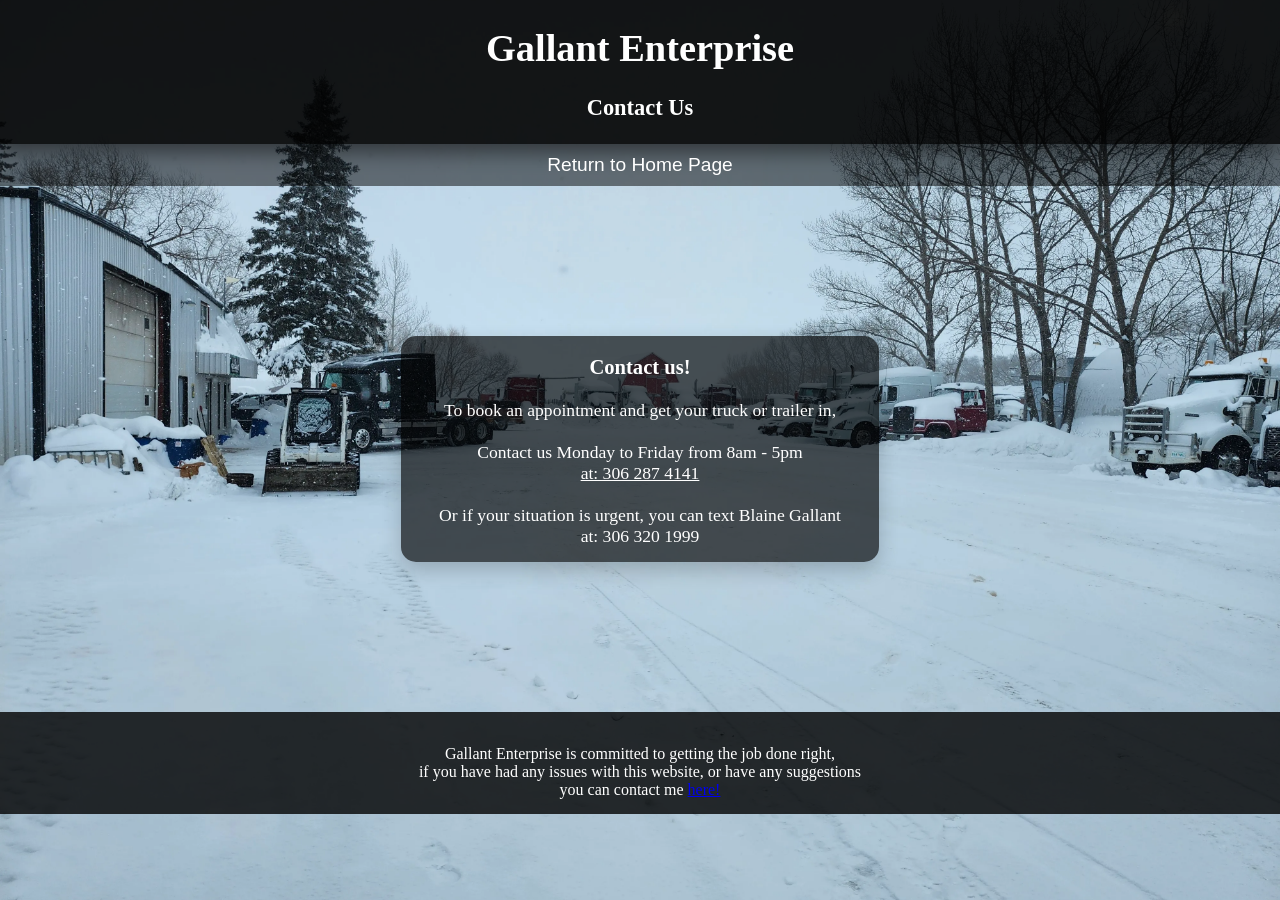
==== files/about_us.html @ fa833437 "Rename contact_us.html to about_us.html" ====
<!DOCTYPE html>
<html lang="en">
<head>
<meta name="viewport" content="width=device-width, initial-scale=1.0">
<link rel="stylesheet" type="text/css" href="css/contact_us.css">
<link rel="icon" href="files/css/Design/logo.ico" type="image/x-icon">
<title>Contact Us - Gallant Enterprise</title>
<meta charset="utf-8">
</head>
<body>

<!--Main Title-->
<div class="main-title">
<h1>Gallant Enterprise</h1>
<h3>Contact Us</h3>
</div>


<!--Nav Buttons-->
<nav>
    <button onclick="window.history.back()">Return to Home Page</button>
</nav>


<!--Contact Us-->
<div class="main-text">
<h3>Contact us!</h3>
To book an appointment and get your truck or trailer in,<br>
<br>
Contact us Monday to Friday from 8am - 5pm<br>
<u>at: 306 287 4141</u><br>
<br>
Or if your situation is urgent, you can text Blaine Gallant<br>
at: 306 320 1999
</div>


<!--Footer-->
<footer>
<br>
Gallant Enterprise is committed to getting the job done right, <br>
if you have had any issues with this website, or have any suggestions<br>
you can contact me <a href="mailto:gallant_enterprise.sturdily185@passfwd.com">here!</a>
</footer>

</body>
</html>
---- files/css/contact_us.css ----
.main-title {
  width: 100%;
  position: fixed, center;
  top: 0;
  color: white;
  background: rgba(0, 0, 0, 0.9);
  padding: 0px;
  margin: 0px auto; 
  border-radius: 0px;
  box-shadow: 0 8px 20px rgba(0, 0, 0, 0.5);
  text-align: center;
  font-size: 120%;
 }
 
 body {
  width: 100%;
  background-image: url("Design/contact_us.webp");
  background-size: cover;      
  background-position: center;  
  background-repeat: no-repeat; 
  background-attachment: fixed;

  min-height: 100vh;
  margin: 0px;
  display: flex;
  flex-direction: column;
 }

 nav {
  display: flex;
  width: 100%;
 }

 nav button {
  flex: 1;                 
  padding: 10px 0;       
  font-size: 18px;
  background-color: rgba(0, 0, 0, 0.5);
  color: white;
  border: none;
  cursor: pointer;
  font-size: 120%;
 }

 nav button:hover {
  background: radial-gradient(circle, rgba(0,0,0,0) -30%, rgba(0,0,0,0.5) 100%);
  text-shadow: 1px 1px 3px rgba(0,0,0,1);
 }

 .main-text {
  width: 35%;
  min-width: 300px;
  background: rgba(0, 0, 0, 0.65);
  color: white;
  padding: 15px;
  padding-top: 0px;
  margin: 50px auto; 
  margin-top: 150px;
  margin-bottom: 150px;
  border-radius: 15px;
  box-shadow: 0 8px 20px rgba(0, 0, 0, 0.2);
  max-width: 600px;
  text-align: center;
  font-size: 110%;
 }

 .main-text button {
  background-color: #000000;
  color: #ffffff;
  border: none;
  border-radius: 999px; 
  padding: 1px 15px;
  font-size: 13px;
  font-weight: 500;
  cursor: pointer;
  margin-top: 10px
 }

 .main-text button:hover {
  background-color: #3a3a3c;
 }

 footer {
  color: white;
  background: rgba(0, 0, 0, 0.8);
  padding: 15px;
  margin: 0px;
  border-radius: 0px;
  text-align: center;
}
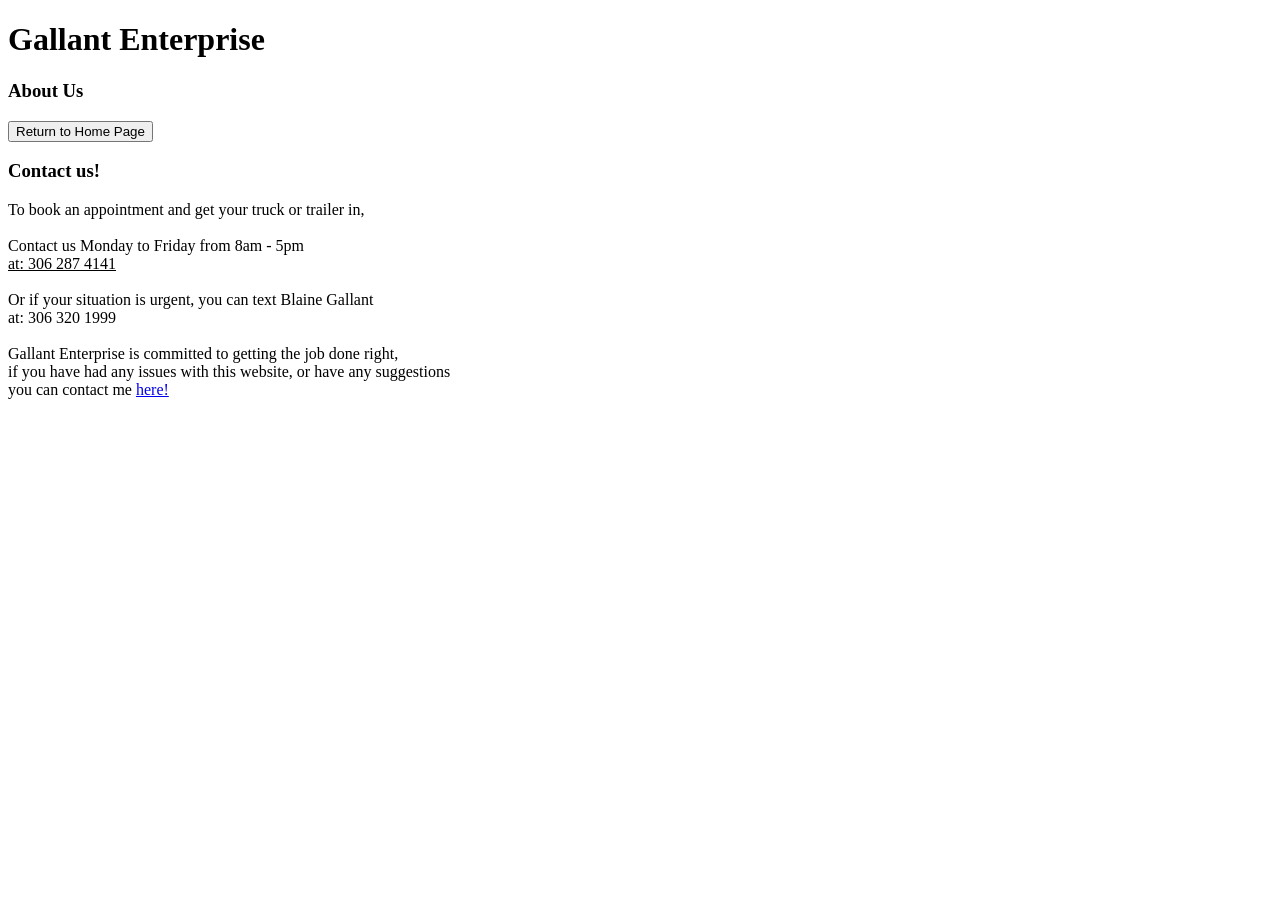
==== commit c26ad9cd: "Update about_us.html" ====
--- a/files/about_us.html
+++ b/files/about_us.html
@@ -2,9 +2,9 @@
 <html lang="en">
 <head>
 <meta name="viewport" content="width=device-width, initial-scale=1.0">
-<link rel="stylesheet" type="text/css" href="css/contact_us.css">
+<link rel="stylesheet" type="text/css" href="css/about_us.css">
 <link rel="icon" href="files/css/Design/logo.ico" type="image/x-icon">
-<title>Contact Us - Gallant Enterprise</title>
+<title>About Us - Gallant Enterprise</title>
 <meta charset="utf-8">
 </head>
 <body>
@@ -12,7 +12,7 @@
 <!--Main Title-->
 <div class="main-title">
 <h1>Gallant Enterprise</h1>
-<h3>Contact Us</h3>
+<h3>About Us</h3>
 </div>
 
 
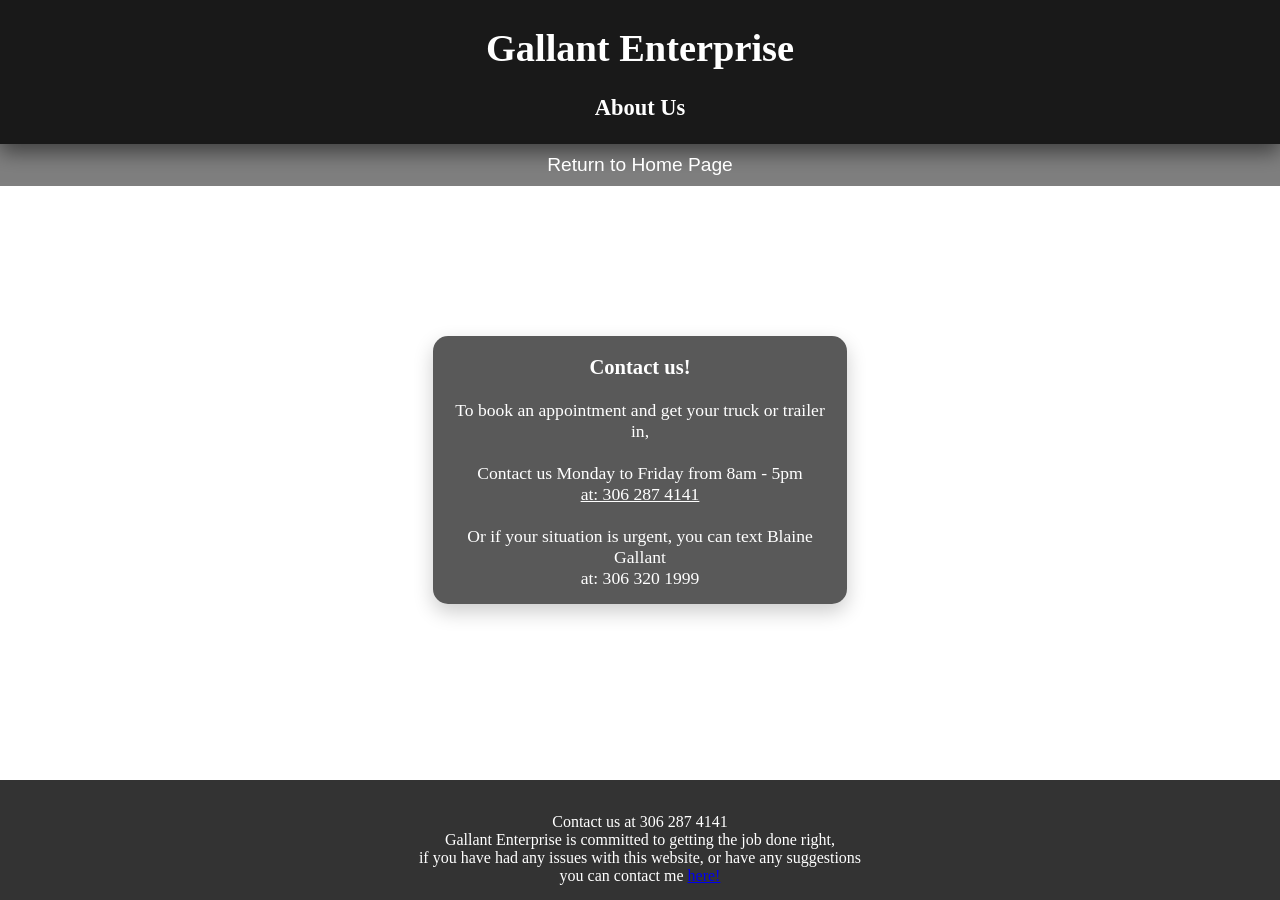
==== commit 4e2444af: "Update about_us.html" ====
--- a/files/about_us.html
+++ b/files/about_us.html
@@ -38,8 +38,9 @@
 <!--Footer-->
 <footer>
 <br>
+Contact us at 306 287 4141 <br>
 Gallant Enterprise is committed to getting the job done right, <br>
-if you have had any issues with this website, or have any suggestions<br>
+if you have had any issues with this website, or have any suggestions <br>
 you can contact me <a href="mailto:gallant_enterprise.sturdily185@passfwd.com">here!</a>
 </footer>
 
--- a/files/css/about_us.css
+++ b/files/css/about_us.css
@@ -0,0 +1,89 @@
+.main-title {
+  width: 100%;
+  position: fixed, center;
+  top: 0;
+  color: white;
+  background: rgba(0, 0, 0, 0.9);
+  padding: 0px;
+  margin: 0px auto; 
+  border-radius: 0px;
+  box-shadow: 0 8px 20px rgba(0, 0, 0, 0.5);
+  text-align: center;
+  font-size: 120%;
+ }
+ 
+ body {
+  background-image: url("Design/about_us.webp");
+  background-size: cover;       
+  background-position: center;   
+  background-repeat: no-repeat;
+  background-attachment: fixed;
+
+  min-height: 100vh;
+  margin: 0px auto;
+  display: flex;
+  flex-direction: column;
+ }
+
+ nav {
+  display: flex;
+  width: 100%;
+ }
+
+ nav button {
+  flex: 1;                 
+  padding: 10px 0;       
+  font-size: 18px;
+  background-color: rgba(0, 0, 0, 0.5);
+  color: white;
+  border: none;
+  cursor: pointer;
+  font-size: 120%;
+ }
+
+ nav button:hover {
+  background: radial-gradient(circle, rgba(0,0,0,0) -30%, rgba(0,0,0,0.5) 100%);
+  text-shadow: 1px 1px 3px rgba(0,0,0,1);
+ }
+
+ .main-text {
+  width: 30%;
+  min-width: 300px;
+  background: rgba(0, 0, 0, 0.65);
+  color: white;
+  padding: 15px;
+  padding-top: 0px;
+  margin: 50px auto; 
+  margin-top: 150px;
+  margin-bottom: 150px;
+  border-radius: 15px;
+  box-shadow: 0 8px 20px rgba(0, 0, 0, 0.2);
+  max-width: 600px;
+  text-align: center;
+  font-size: 110%;
+ }
+
+ .main-text button {
+  background-color: #000000;
+  color: #ffffff;
+  border: none;
+  border-radius: 999px; 
+  padding: 1px 15px;
+  font-size: 13px;
+  font-weight: 500;
+  cursor: pointer;
+  margin-top: 10px
+ }
+
+ .main-text button:hover {
+  background-color: #3a3a3c;
+ }
+
+ footer {
+  margin-top: auto;
+  color: white;
+  background: rgba(0, 0, 0, 0.8);
+  padding: 15px;
+  border-radius: 0px;
+  text-align: center;
+}
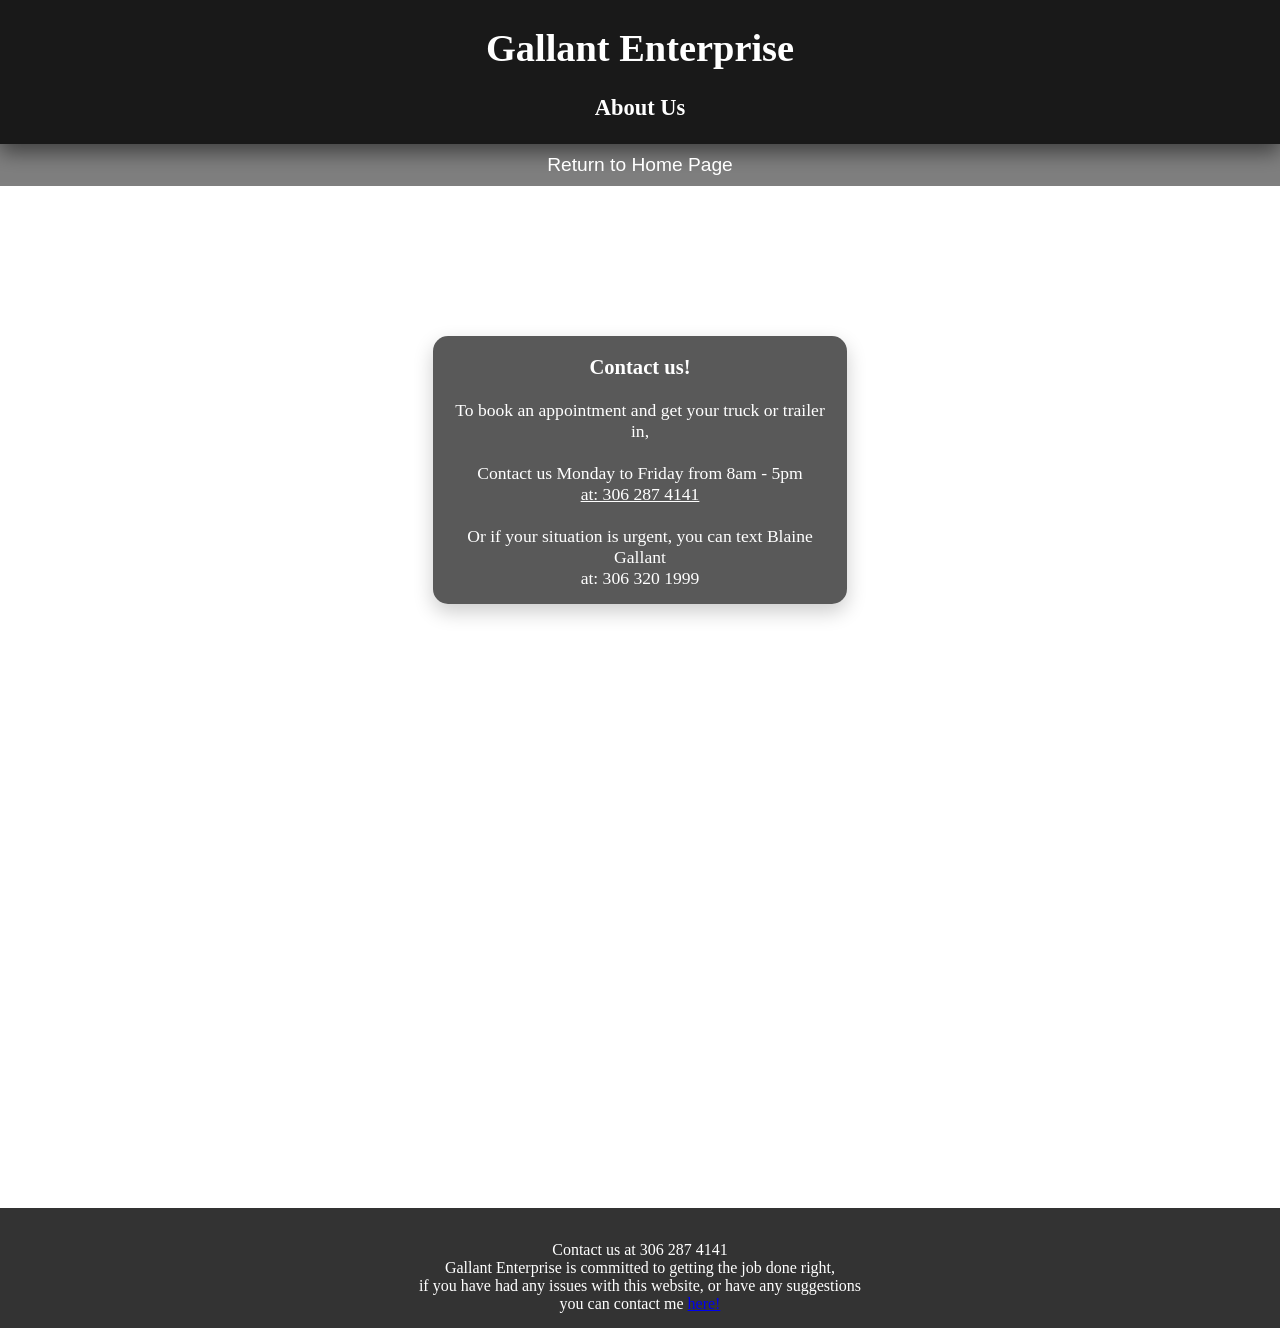
==== commit 480435b3: "Update about_us.html" ====
--- a/files/about_us.html
+++ b/files/about_us.html
@@ -3,7 +3,7 @@
 <head>
 <meta name="viewport" content="width=device-width, initial-scale=1.0">
 <link rel="stylesheet" type="text/css" href="css/about_us.css">
-<link rel="icon" href="files/css/Design/logo.ico" type="image/x-icon">
+<link rel="stylesheet" href="files/css/index.css" type="text/css">
 <title>About Us - Gallant Enterprise</title>
 <meta charset="utf-8">
 </head>
@@ -34,6 +34,13 @@
 at: 306 320 1999
 </div>
 
+<!--Embedded Google Maps--> 
+<div class="Google-Maps-Embed">
+<iframe src="https://www.google.com/maps/embed?pb=!1m18!1m12!1m3!1d2443.9940085523212!2d-104.38957888795542!3d52.
+28304485362948!2m3!1f0!2f0!3f0!3m2!1i1024!2i768!4f13.1!3m3!1m2!1s0x5302c1c628c0069d%3A0x5e85351c79a49aae!2sGallant
+%20Enterprises%20Ltd!5e1!3m2!1sen!2suk!4v1773704613934!5m2!1sen!2suk"
+width="600" height="450" style="border:0;" allowfullscreen="" loading="lazy" referrerpolicy="no-referrer-when-downgrade"></iframe>
+</div>
 
 <!--Footer-->
 <footer>
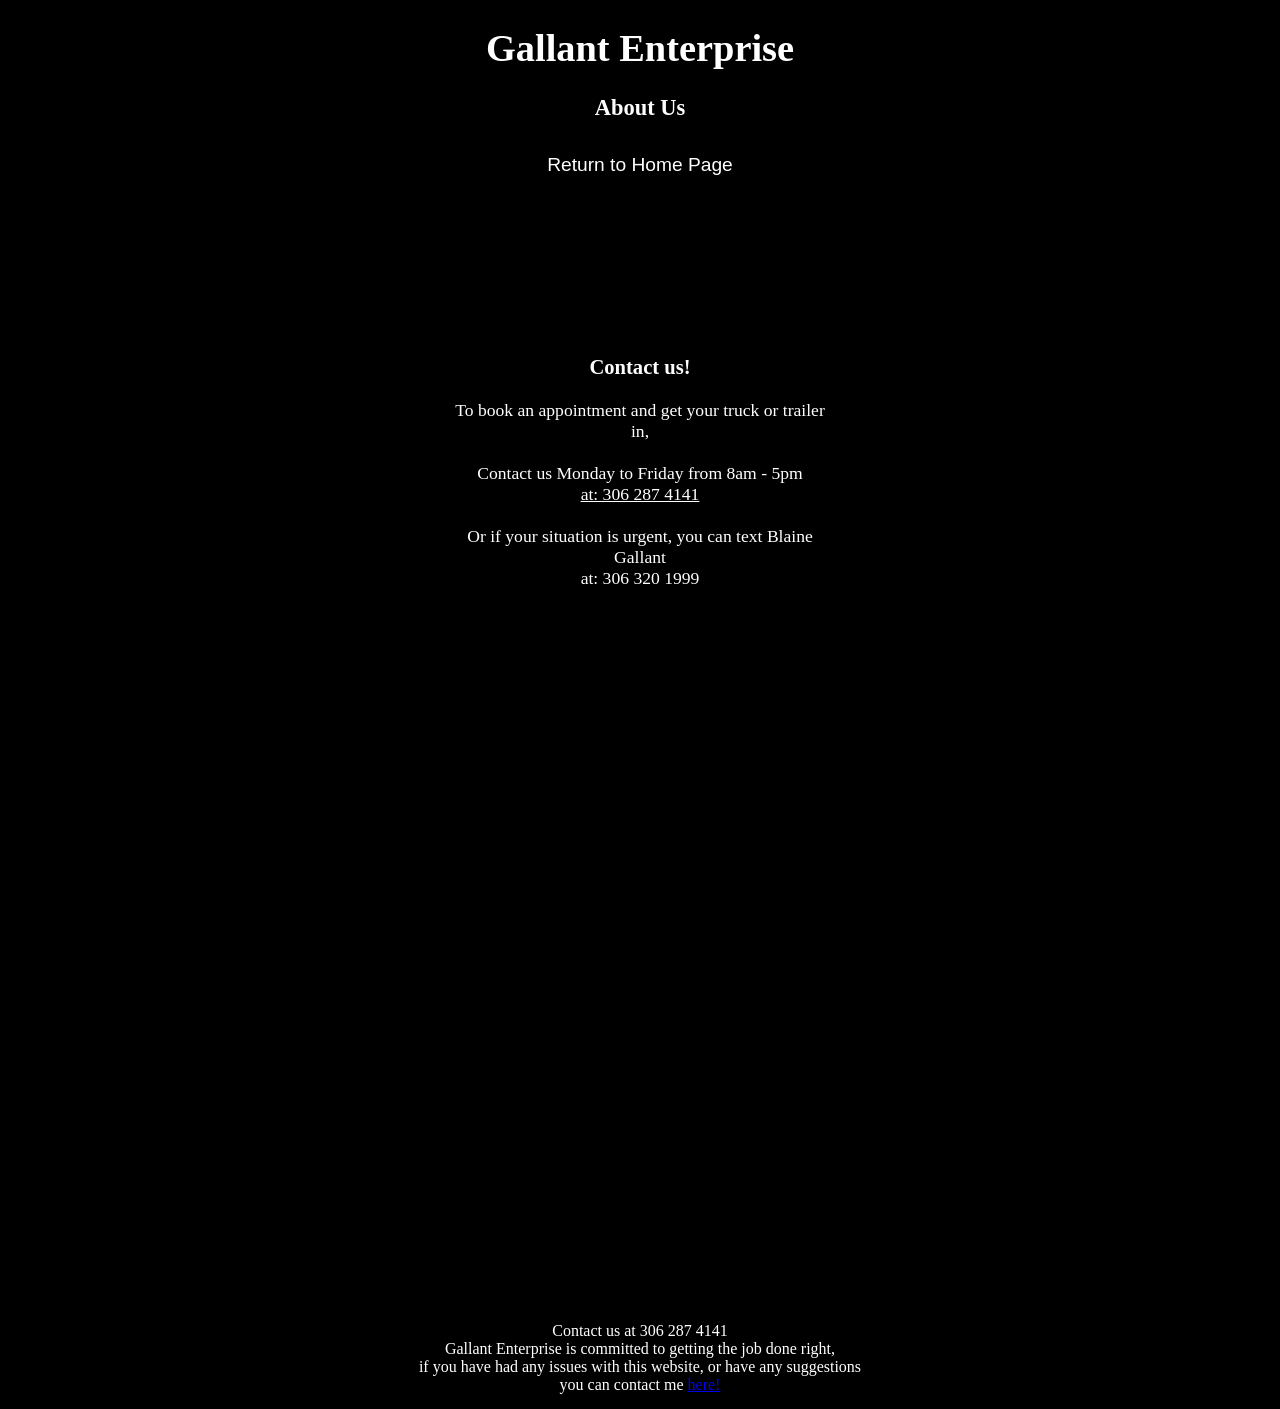
==== commit ede47761: "Update about_us.html" ====
--- a/files/about_us.html
+++ b/files/about_us.html
@@ -3,7 +3,7 @@
 <head>
 <meta name="viewport" content="width=device-width, initial-scale=1.0">
 <link rel="stylesheet" type="text/css" href="css/about_us.css">
-<link rel="stylesheet" href="files/css/index.css" type="text/css">
+<link rel="icon" href="css/Design/logo.ico" type="image/x-icon">
 <title>About Us - Gallant Enterprise</title>
 <meta charset="utf-8">
 </head>
--- a/files/css/about_us.css
+++ b/files/css/about_us.css
@@ -14,6 +14,7 @@
  
  body {
   background-image: url("Design/about_us.webp");
+  background-color: #000000;
   background-size: cover;       
   background-position: center;   
   background-repeat: no-repeat;
@@ -55,7 +56,6 @@
   padding-top: 0px;
   margin: 50px auto; 
   margin-top: 150px;
-  margin-bottom: 150px;
   border-radius: 15px;
   box-shadow: 0 8px 20px rgba(0, 0, 0, 0.2);
   max-width: 600px;
@@ -79,6 +79,29 @@
   background-color: #3a3a3c;
  }
 
+.Google-Maps-Embed {
+  min-width: 300px;
+  width: 50%;
+  background: rgba(0, 0, 0, 0.65);
+  color: white;
+  padding: 15px;
+  margin: 50px auto; 
+  margin-top: 50px;
+  margin-bottom: 150px;
+  border-radius: 15px;
+  box-shadow: 0 8px 20px rgba(0, 0, 0, 0.2);
+  max-width: 600px;
+  text-align: center;
+  font-size: 110%;
+ }
+
+.Google-Maps-Embed iframe {
+  width: 100%;
+  height: 400px;
+  border: 0;
+}
+
+
  footer {
   margin-top: auto;
   color: white;
